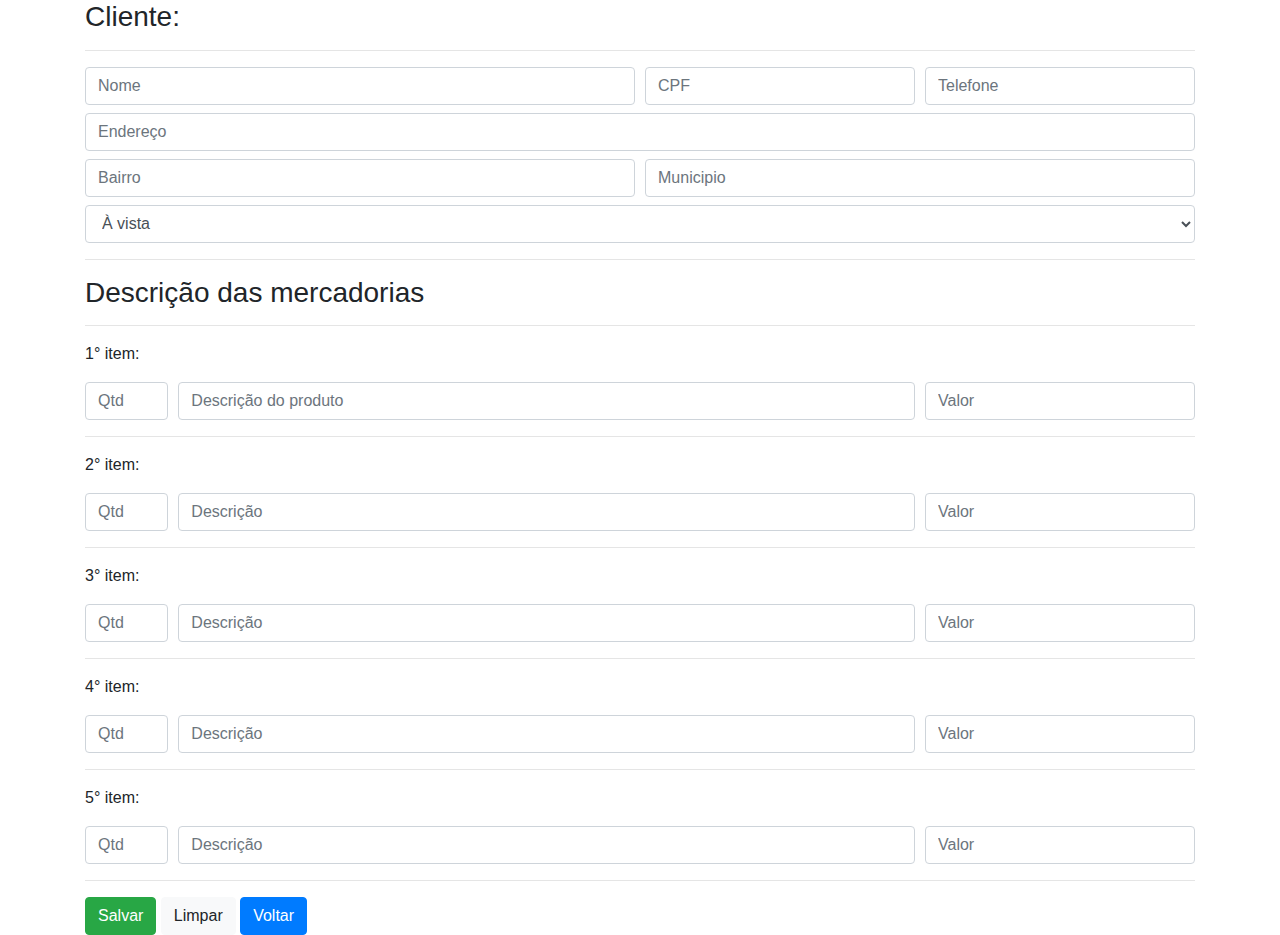
==== novoPedido.html @ 03eb06b2 "initial commit" ====
<!DOCTYPE html>
<html lang="en">

<head>
    <meta charset="UTF-8">
    <meta name="viewport" content="width=device-width, initial-scale=1.0">
    <title>Rivito Moveis</title>
    <link rel="stylesheet" href="style.css">
    <link rel="stylesheet" href="bootstrap.min.css">
</head>

<body>
    <div class="container">
        <div class="main">
            <form action="salvarPedido.php" method="post">
                <h3>Cliente: </h3>
                <hr>
                <div class="form-row mb-2">
                    <div class="col-md-6">
                        <input type="text" name="nome" id="nome" placeholder="Nome" class="form-control">
                    </div>

                    <div class="col-md">
                        <input type="text" name="cpf" id="cpf" placeholder="CPF" class="form-control">
                    </div>

                    <div class="col-md">
                        <input type="text" name="fone" id="fone" placeholder="Telefone" class="form-control">
                    </div>
                </div>

                <div class="form-row mb-2">
                    <div class="col">
                        <input type="text" name="endereco" id="endereco" class="form-control" placeholder="Endereço">
                    </div>
                </div>

                <div class="form-row mb-2">
                    <div class="col">
                        <input type="text" name="bairro" id="bairro" class="form-control" placeholder="Bairro">
                    </div>

                    <div class="col">
                        <input type="text" name="municipio" id="fone" class="form-control" placeholder="Municipio">
                    </div>
                </div>

                <select name="pagamento" id="pagamento" class="form-control">
                    <option value="A vista">À vista</option>
                    <option value="A prazo">À prazo</option>
                    <option value="Cartão de Crédito">Cartão de credito</option>
                    <option value="Cartão de Débito">Cartão de débito</option>
                </select>
                <hr>

                <h3>Descrição das mercadorias</h3>
                <hr>
                <p>1° item:</p>
                <div class="form-row">
                    <div class="col-md-1">
                        <input type="text" name="quantidade1" placeholder="Qtd" id="quantidade1" class="form-control">
                    </div>
                    <div class="col-md">
                        <input type="text" name="descricao1" placeholder="Descrição do produto" id="descricao1" class="form-control">
                    </div>
                    <div class="col-md-3">
                        <input type="text" name="valor1" placeholder="Valor" id="valor1" class="form-control">
                    </div>
                </div>
                <hr>

                <p>2° item:</p>
                <div class="form-row">
                    <div class="col-md-1">
                        <input type="text" name="quantidade2" placeholder="Qtd" id="quantidade2 "class="form-control">
                    </div>
                    <div class="col-md">
                        <input type="text" name="descricao2" placeholder="Descrição" id="descricao2" class="form-control">
                    </div>
                    <div class="col-md-3">
                        <input type="text" name="valor2" placeholder="Valor" id="valor2" class="form-control">
                    </div>
                </div>
                <hr>

                <p>3° item:</p>
                <div class="form-row">
                    <div class="col-md-1">
                        <input type="text" name="quantidade3" placeholder="Qtd" id="quantidade3" class="form-control">
                    </div>
                    <div class="col-md">
                        <input type="text" name="descricao3" placeholder="Descrição" id="descricao3" class="form-control">
                    </div>
                    <div class="col-md-3">
                        <input type="text" name="valor3" placeholder="Valor" id="valor3" class="form-control">
                    </div>
                </div>
                <hr>

                <p>4° item:</p>
                <div class="form-row">
                    <div class="col-md-1">
                        <input type="text" name="quantidade4" placeholder="Qtd" id="quantidade4" class="form-control">
                    </div>
                    <div class="col-md">
                        <input type="text" name="descricao4" placeholder="Descrição" id="descricao4" class="form-control">
                    </div>
                    <div class="col-md-3">
                        <input type="text" name="valor4" placeholder="Valor" id="valor4" class="form-control">
                    </div>
                </div>
                <hr>

                <p>5° item:</p>
                <div class="form-row">
                    <div class="col-md-1">
                        <input type="text" name="quantidade5" placeholder="Qtd" id="quantidade5" class="form-control">
                    </div>
                    <div class="col-md">
                        <input type="text" name="descricao5" placeholder="Descrição" id="descricao5" class="form-control">
                    </div>
                    <div class="col-md-3">
                        <input type="text" name="valor5" placeholder="Valor" id="valor5" class="form-control">
                    </div>
                </div>
                <hr>

                <input type="submit" value="Salvar" class="btn btn-success">
                <input type="reset" value="Limpar" class="btn btn-light">
                <a href="index.html" class="btn btn-primary">Voltar</a>
            </form>
        </div>
    </div>
</body>

</html>
---- style.css ----
.footer {
    position: fixed;
    left: 0;
    bottom: 0;
    width: 100%;
    height: 40px;
    text-align: center;
    border: solid black 1px;
    background-color: rgba(241, 234, 234, 0.904);
}
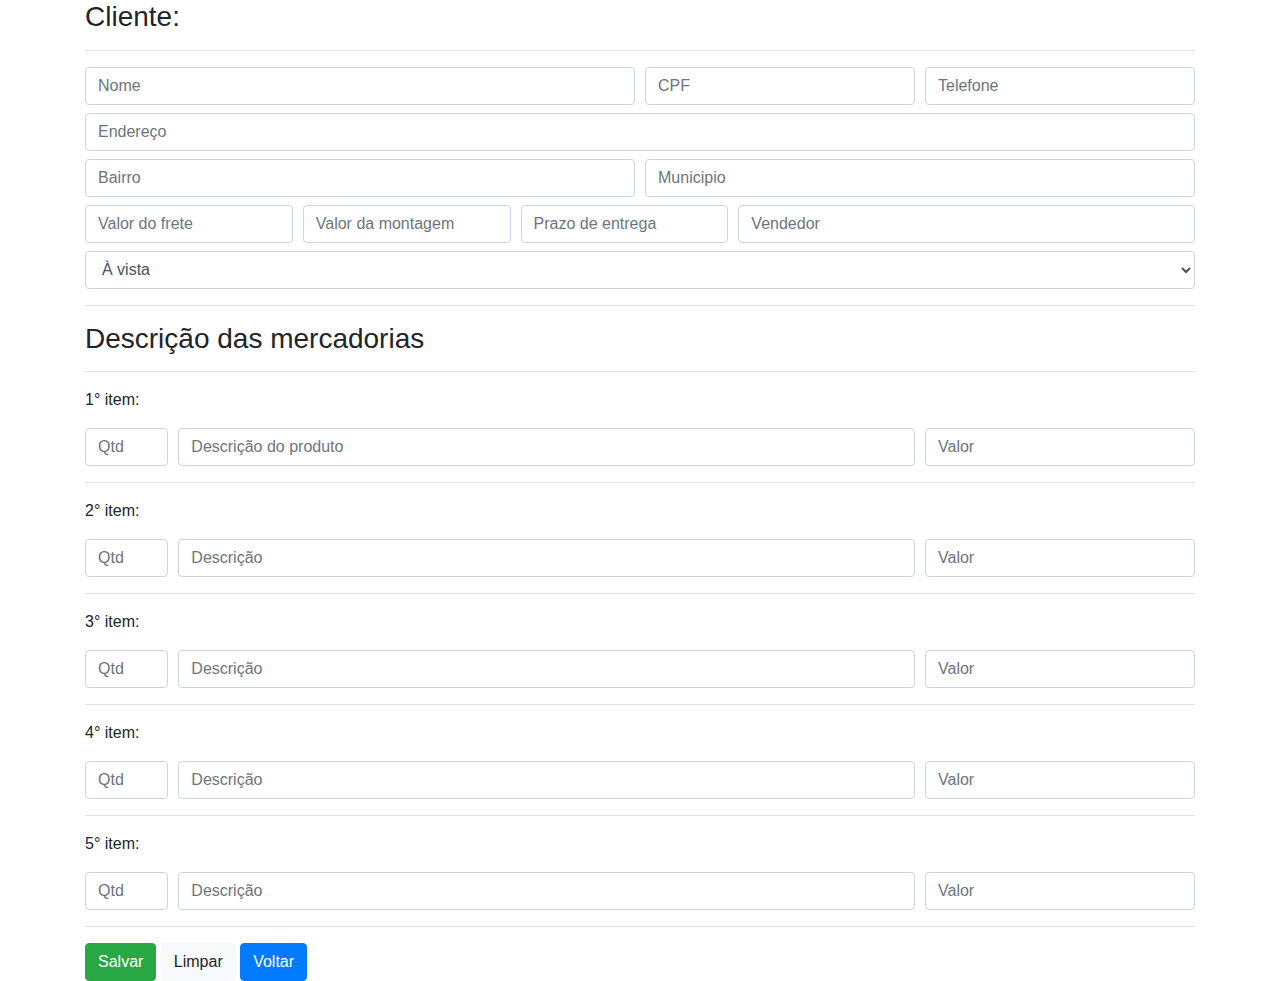
==== commit ac543906: "basic functionality finished" ====
--- a/novoPedido.html
+++ b/novoPedido.html
@@ -41,7 +41,21 @@
                     </div>
 
                     <div class="col">
-                        <input type="text" name="municipio" id="fone" class="form-control" placeholder="Municipio">
+                        <input type="text" name="municipio" id="municipio" class="form-control" placeholder="Municipio">
+                    </div>
+                </div>
+                <div class="form-row mb-2">
+                    <div class="col">
+                        <input type="text" name="frete" id="frete" class="form-control" placeholder="Valor do frete">
+                    </div>
+                    <div class="col">
+                        <input type="text" name="montagem" id="montagem" class="form-control" placeholder="Valor da montagem">
+                    </div>
+                    <div class="col">
+                        <input type="number" name="prazo" id="prazo" class="form-control" placeholder="Prazo de entrega">
+                    </div>
+                    <div class="col-md-5">
+                        <input type="text" name="vendedor" id="vendedor" class="form-control" placeholder="Vendedor">
                     </div>
                 </div>
 
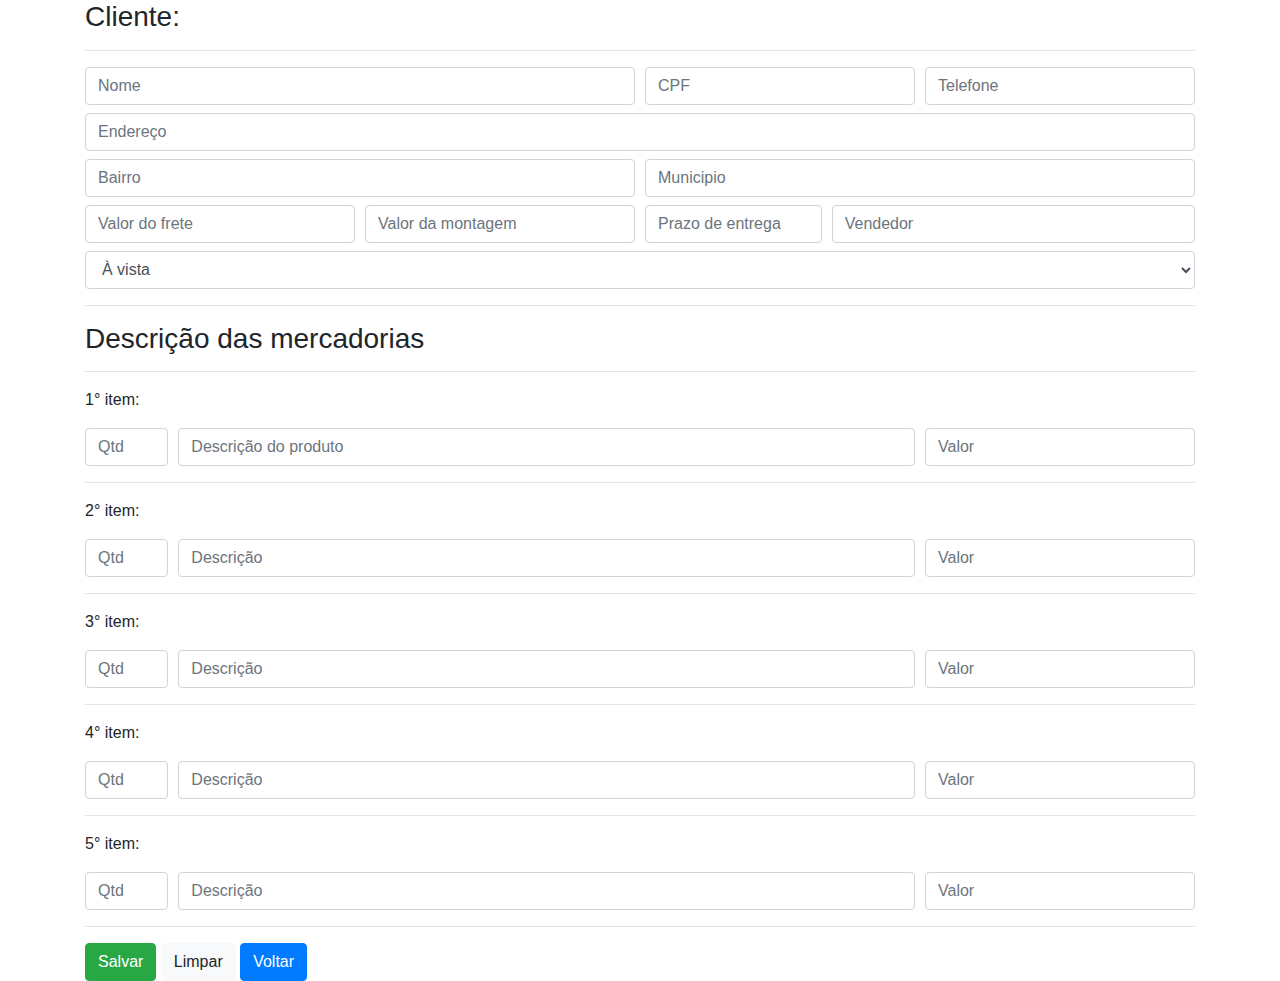
==== commit 7d43959f: "refined form layouts" ====
--- a/novoPedido.html
+++ b/novoPedido.html
@@ -25,7 +25,7 @@
                     </div>
 
                     <div class="col-md">
-                        <input type="text" name="fone" id="fone" placeholder="Telefone" class="form-control">
+                        <input type="number" name="fone" id="fone" placeholder="Telefone" class="form-control">
                     </div>
                 </div>
 
@@ -46,15 +46,15 @@
                 </div>
                 <div class="form-row mb-2">
                     <div class="col">
-                        <input type="text" name="frete" id="frete" class="form-control" placeholder="Valor do frete">
+                        <input type="number" name="frete" id="frete" class="form-control" placeholder="Valor do frete">
                     </div>
                     <div class="col">
-                        <input type="text" name="montagem" id="montagem" class="form-control" placeholder="Valor da montagem">
+                        <input type="number" name="montagem" id="montagem" class="form-control" placeholder="Valor da montagem">
                     </div>
-                    <div class="col">
+                    <div class="col-md-2">
                         <input type="number" name="prazo" id="prazo" class="form-control" placeholder="Prazo de entrega">
                     </div>
-                    <div class="col-md-5">
+                    <div class="col-md-4">
                         <input type="text" name="vendedor" id="vendedor" class="form-control" placeholder="Vendedor">
                     </div>
                 </div>
@@ -72,13 +72,13 @@
                 <p>1° item:</p>
                 <div class="form-row">
                     <div class="col-md-1">
-                        <input type="text" name="quantidade1" placeholder="Qtd" id="quantidade1" class="form-control">
+                        <input type="number" name="quantidade1" placeholder="Qtd" id="quantidade1" class="form-control">
                     </div>
                     <div class="col-md">
                         <input type="text" name="descricao1" placeholder="Descrição do produto" id="descricao1" class="form-control">
                     </div>
                     <div class="col-md-3">
-                        <input type="text" name="valor1" placeholder="Valor" id="valor1" class="form-control">
+                        <input type="number" name="valor1" placeholder="Valor" id="valor1" class="form-control">
                     </div>
                 </div>
                 <hr>
@@ -86,13 +86,13 @@
                 <p>2° item:</p>
                 <div class="form-row">
                     <div class="col-md-1">
-                        <input type="text" name="quantidade2" placeholder="Qtd" id="quantidade2 "class="form-control">
+                        <input type="number" name="quantidade2" placeholder="Qtd" id="quantidade2 "class="form-control">
                     </div>
                     <div class="col-md">
                         <input type="text" name="descricao2" placeholder="Descrição" id="descricao2" class="form-control">
                     </div>
                     <div class="col-md-3">
-                        <input type="text" name="valor2" placeholder="Valor" id="valor2" class="form-control">
+                        <input type="number" name="valor2" placeholder="Valor" id="valor2" class="form-control">
                     </div>
                 </div>
                 <hr>
@@ -100,13 +100,13 @@
                 <p>3° item:</p>
                 <div class="form-row">
                     <div class="col-md-1">
-                        <input type="text" name="quantidade3" placeholder="Qtd" id="quantidade3" class="form-control">
+                        <input type="number" name="quantidade3" placeholder="Qtd" id="quantidade3" class="form-control">
                     </div>
                     <div class="col-md">
                         <input type="text" name="descricao3" placeholder="Descrição" id="descricao3" class="form-control">
                     </div>
                     <div class="col-md-3">
-                        <input type="text" name="valor3" placeholder="Valor" id="valor3" class="form-control">
+                        <input type="number" name="valor3" placeholder="Valor" id="valor3" class="form-control">
                     </div>
                 </div>
                 <hr>
@@ -114,13 +114,13 @@
                 <p>4° item:</p>
                 <div class="form-row">
                     <div class="col-md-1">
-                        <input type="text" name="quantidade4" placeholder="Qtd" id="quantidade4" class="form-control">
+                        <input type="number" name="quantidade4" placeholder="Qtd" id="quantidade4" class="form-control">
                     </div>
                     <div class="col-md">
                         <input type="text" name="descricao4" placeholder="Descrição" id="descricao4" class="form-control">
                     </div>
                     <div class="col-md-3">
-                        <input type="text" name="valor4" placeholder="Valor" id="valor4" class="form-control">
+                        <input type="number" name="valor4" placeholder="Valor" id="valor4" class="form-control">
                     </div>
                 </div>
                 <hr>
@@ -128,13 +128,13 @@
                 <p>5° item:</p>
                 <div class="form-row">
                     <div class="col-md-1">
-                        <input type="text" name="quantidade5" placeholder="Qtd" id="quantidade5" class="form-control">
+                        <input type="number" name="quantidade5" placeholder="Qtd" id="quantidade5" class="form-control">
                     </div>
                     <div class="col-md">
                         <input type="text" name="descricao5" placeholder="Descrição" id="descricao5" class="form-control">
                     </div>
                     <div class="col-md-3">
-                        <input type="text" name="valor5" placeholder="Valor" id="valor5" class="form-control">
+                        <input type="number" name="valor5" placeholder="Valor" id="valor5" class="form-control">
                     </div>
                 </div>
                 <hr>
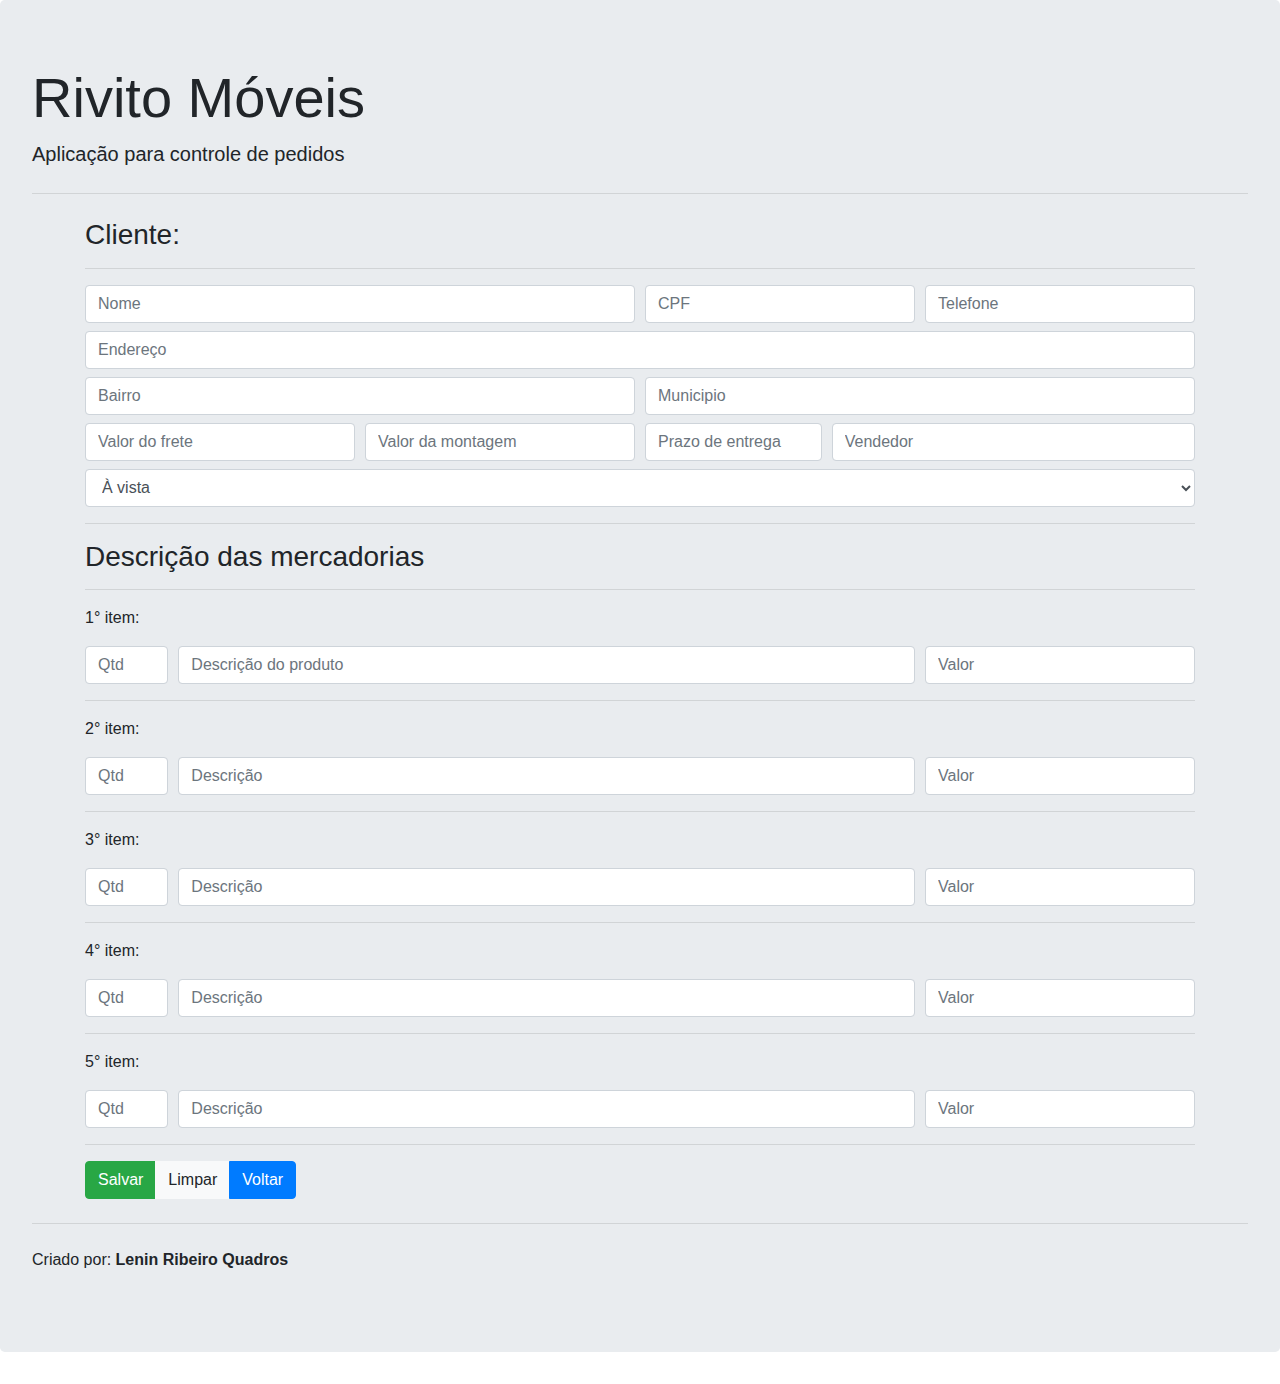
==== commit 55f5f5a0: "improved layout" ====
--- a/novoPedido.html
+++ b/novoPedido.html
@@ -10,141 +10,166 @@
 </head>
 
 <body>
-    <div class="container">
-        <div class="main">
-            <form action="salvarPedido.php" method="post">
-                <h3>Cliente: </h3>
-                <hr>
-                <div class="form-row mb-2">
-                    <div class="col-md-6">
-                        <input type="text" name="nome" id="nome" placeholder="Nome" class="form-control">
+    <div class="jumbotron">
+        <h1 class="display-4">Rivito Móveis</h1>
+        <p class="lead">Aplicação para controle de pedidos</p>
+        <hr class="my-4">
+        <div class="container">
+            <div class="main">
+                <form action="salvarPedido.php" method="post">
+                    <h3>Cliente: </h3>
+                    <hr>
+                    <div class="form-row mb-2">
+                        <div class="col-md-6">
+                            <input type="text" name="nome" id="nome" placeholder="Nome" class="form-control">
+                        </div>
+
+                        <div class="col-md">
+                            <input type="text" name="cpf" id="cpf" placeholder="CPF" class="form-control">
+                        </div>
+
+                        <div class="col-md">
+                            <input type="number" name="fone" id="fone" placeholder="Telefone" class="form-control">
+                        </div>
                     </div>
 
-                    <div class="col-md">
-                        <input type="text" name="cpf" id="cpf" placeholder="CPF" class="form-control">
+                    <div class="form-row mb-2">
+                        <div class="col">
+                            <input type="text" name="endereco" id="endereco" class="form-control"
+                                placeholder="Endereço">
+                        </div>
                     </div>
 
-                    <div class="col-md">
-                        <input type="number" name="fone" id="fone" placeholder="Telefone" class="form-control">
+                    <div class="form-row mb-2">
+                        <div class="col">
+                            <input type="text" name="bairro" id="bairro" class="form-control" placeholder="Bairro">
+                        </div>
+
+                        <div class="col">
+                            <input type="text" name="municipio" id="municipio" class="form-control"
+                                placeholder="Municipio">
+                        </div>
                     </div>
-                </div>
-
-                <div class="form-row mb-2">
-                    <div class="col">
-                        <input type="text" name="endereco" id="endereco" class="form-control" placeholder="Endereço">
-                    </div>
-                </div>
-
-                <div class="form-row mb-2">
-                    <div class="col">
-                        <input type="text" name="bairro" id="bairro" class="form-control" placeholder="Bairro">
+                    <div class="form-row mb-2">
+                        <div class="col">
+                            <input type="number" name="frete" id="frete" class="form-control"
+                                placeholder="Valor do frete">
+                        </div>
+                        <div class="col">
+                            <input type="number" name="montagem" id="montagem" class="form-control"
+                                placeholder="Valor da montagem">
+                        </div>
+                        <div class="col-md-2">
+                            <input type="number" name="prazo" id="prazo" class="form-control"
+                                placeholder="Prazo de entrega">
+                        </div>
+                        <div class="col-md-4">
+                            <input type="text" name="vendedor" id="vendedor" class="form-control"
+                                placeholder="Vendedor">
+                        </div>
                     </div>
 
-                    <div class="col">
-                        <input type="text" name="municipio" id="municipio" class="form-control" placeholder="Municipio">
+                    <select name="pagamento" id="pagamento" class="form-control">
+                        <option value="A vista">À vista</option>
+                        <option value="A prazo">À prazo</option>
+                        <option value="Cartão de Crédito">Cartão de credito</option>
+                        <option value="Cartão de Débito">Cartão de débito</option>
+                    </select>
+                    <hr>
+
+                    <h3>Descrição das mercadorias</h3>
+                    <hr>
+                    <p>1° item:</p>
+                    <div class="form-row">
+                        <div class="col-md-1">
+                            <input type="number" name="quantidade1" placeholder="Qtd" id="quantidade1"
+                                class="form-control">
+                        </div>
+                        <div class="col-md">
+                            <input type="text" name="descricao1" placeholder="Descrição do produto" id="descricao1"
+                                class="form-control">
+                        </div>
+                        <div class="col-md-3">
+                            <input type="number" name="valor1" placeholder="Valor" id="valor1" class="form-control">
+                        </div>
                     </div>
-                </div>
-                <div class="form-row mb-2">
-                    <div class="col">
-                        <input type="number" name="frete" id="frete" class="form-control" placeholder="Valor do frete">
+                    <hr>
+
+                    <p>2° item:</p>
+                    <div class="form-row">
+                        <div class="col-md-1">
+                            <input type="number" name="quantidade2" placeholder="Qtd" id="quantidade2 "
+                                class="form-control">
+                        </div>
+                        <div class="col-md">
+                            <input type="text" name="descricao2" placeholder="Descrição" id="descricao2"
+                                class="form-control">
+                        </div>
+                        <div class="col-md-3">
+                            <input type="number" name="valor2" placeholder="Valor" id="valor2" class="form-control">
+                        </div>
                     </div>
-                    <div class="col">
-                        <input type="number" name="montagem" id="montagem" class="form-control" placeholder="Valor da montagem">
+                    <hr>
+
+                    <p>3° item:</p>
+                    <div class="form-row">
+                        <div class="col-md-1">
+                            <input type="number" name="quantidade3" placeholder="Qtd" id="quantidade3"
+                                class="form-control">
+                        </div>
+                        <div class="col-md">
+                            <input type="text" name="descricao3" placeholder="Descrição" id="descricao3"
+                                class="form-control">
+                        </div>
+                        <div class="col-md-3">
+                            <input type="number" name="valor3" placeholder="Valor" id="valor3" class="form-control">
+                        </div>
                     </div>
-                    <div class="col-md-2">
-                        <input type="number" name="prazo" id="prazo" class="form-control" placeholder="Prazo de entrega">
+                    <hr>
+
+                    <p>4° item:</p>
+                    <div class="form-row">
+                        <div class="col-md-1">
+                            <input type="number" name="quantidade4" placeholder="Qtd" id="quantidade4"
+                                class="form-control">
+                        </div>
+                        <div class="col-md">
+                            <input type="text" name="descricao4" placeholder="Descrição" id="descricao4"
+                                class="form-control">
+                        </div>
+                        <div class="col-md-3">
+                            <input type="number" name="valor4" placeholder="Valor" id="valor4" class="form-control">
+                        </div>
                     </div>
-                    <div class="col-md-4">
-                        <input type="text" name="vendedor" id="vendedor" class="form-control" placeholder="Vendedor">
+                    <hr>
+
+                    <p>5° item:</p>
+                    <div class="form-row">
+                        <div class="col-md-1">
+                            <input type="number" name="quantidade5" placeholder="Qtd" id="quantidade5"
+                                class="form-control">
+                        </div>
+                        <div class="col-md">
+                            <input type="text" name="descricao5" placeholder="Descrição" id="descricao5"
+                                class="form-control">
+                        </div>
+                        <div class="col-md-3">
+                            <input type="number" name="valor5" placeholder="Valor" id="valor5" class="form-control">
+                        </div>
                     </div>
-                </div>
+                    <hr>
+                    <div class="btn-group">
+                        <input type="submit" value="Salvar" class="btn btn-success">
+                        <input type="reset" value="Limpar" class="btn btn-light">
+                        <a href="index.html" class="btn btn-primary">Voltar</a>
+                    </div>
+                </form>
+            </div>
+        </div>
+        <hr class="my-4">
+        <p>Criado por: <strong> Lenin Ribeiro Quadros </strong></p>
+    </div>
 
-                <select name="pagamento" id="pagamento" class="form-control">
-                    <option value="A vista">À vista</option>
-                    <option value="A prazo">À prazo</option>
-                    <option value="Cartão de Crédito">Cartão de credito</option>
-                    <option value="Cartão de Débito">Cartão de débito</option>
-                </select>
-                <hr>
-
-                <h3>Descrição das mercadorias</h3>
-                <hr>
-                <p>1° item:</p>
-                <div class="form-row">
-                    <div class="col-md-1">
-                        <input type="number" name="quantidade1" placeholder="Qtd" id="quantidade1" class="form-control">
-                    </div>
-                    <div class="col-md">
-                        <input type="text" name="descricao1" placeholder="Descrição do produto" id="descricao1" class="form-control">
-                    </div>
-                    <div class="col-md-3">
-                        <input type="number" name="valor1" placeholder="Valor" id="valor1" class="form-control">
-                    </div>
-                </div>
-                <hr>
-
-                <p>2° item:</p>
-                <div class="form-row">
-                    <div class="col-md-1">
-                        <input type="number" name="quantidade2" placeholder="Qtd" id="quantidade2 "class="form-control">
-                    </div>
-                    <div class="col-md">
-                        <input type="text" name="descricao2" placeholder="Descrição" id="descricao2" class="form-control">
-                    </div>
-                    <div class="col-md-3">
-                        <input type="number" name="valor2" placeholder="Valor" id="valor2" class="form-control">
-                    </div>
-                </div>
-                <hr>
-
-                <p>3° item:</p>
-                <div class="form-row">
-                    <div class="col-md-1">
-                        <input type="number" name="quantidade3" placeholder="Qtd" id="quantidade3" class="form-control">
-                    </div>
-                    <div class="col-md">
-                        <input type="text" name="descricao3" placeholder="Descrição" id="descricao3" class="form-control">
-                    </div>
-                    <div class="col-md-3">
-                        <input type="number" name="valor3" placeholder="Valor" id="valor3" class="form-control">
-                    </div>
-                </div>
-                <hr>
-
-                <p>4° item:</p>
-                <div class="form-row">
-                    <div class="col-md-1">
-                        <input type="number" name="quantidade4" placeholder="Qtd" id="quantidade4" class="form-control">
-                    </div>
-                    <div class="col-md">
-                        <input type="text" name="descricao4" placeholder="Descrição" id="descricao4" class="form-control">
-                    </div>
-                    <div class="col-md-3">
-                        <input type="number" name="valor4" placeholder="Valor" id="valor4" class="form-control">
-                    </div>
-                </div>
-                <hr>
-
-                <p>5° item:</p>
-                <div class="form-row">
-                    <div class="col-md-1">
-                        <input type="number" name="quantidade5" placeholder="Qtd" id="quantidade5" class="form-control">
-                    </div>
-                    <div class="col-md">
-                        <input type="text" name="descricao5" placeholder="Descrição" id="descricao5" class="form-control">
-                    </div>
-                    <div class="col-md-3">
-                        <input type="number" name="valor5" placeholder="Valor" id="valor5" class="form-control">
-                    </div>
-                </div>
-                <hr>
-
-                <input type="submit" value="Salvar" class="btn btn-success">
-                <input type="reset" value="Limpar" class="btn btn-light">
-                <a href="index.html" class="btn btn-primary">Voltar</a>
-            </form>
-        </div>
-    </div>
 </body>
 
 </html>